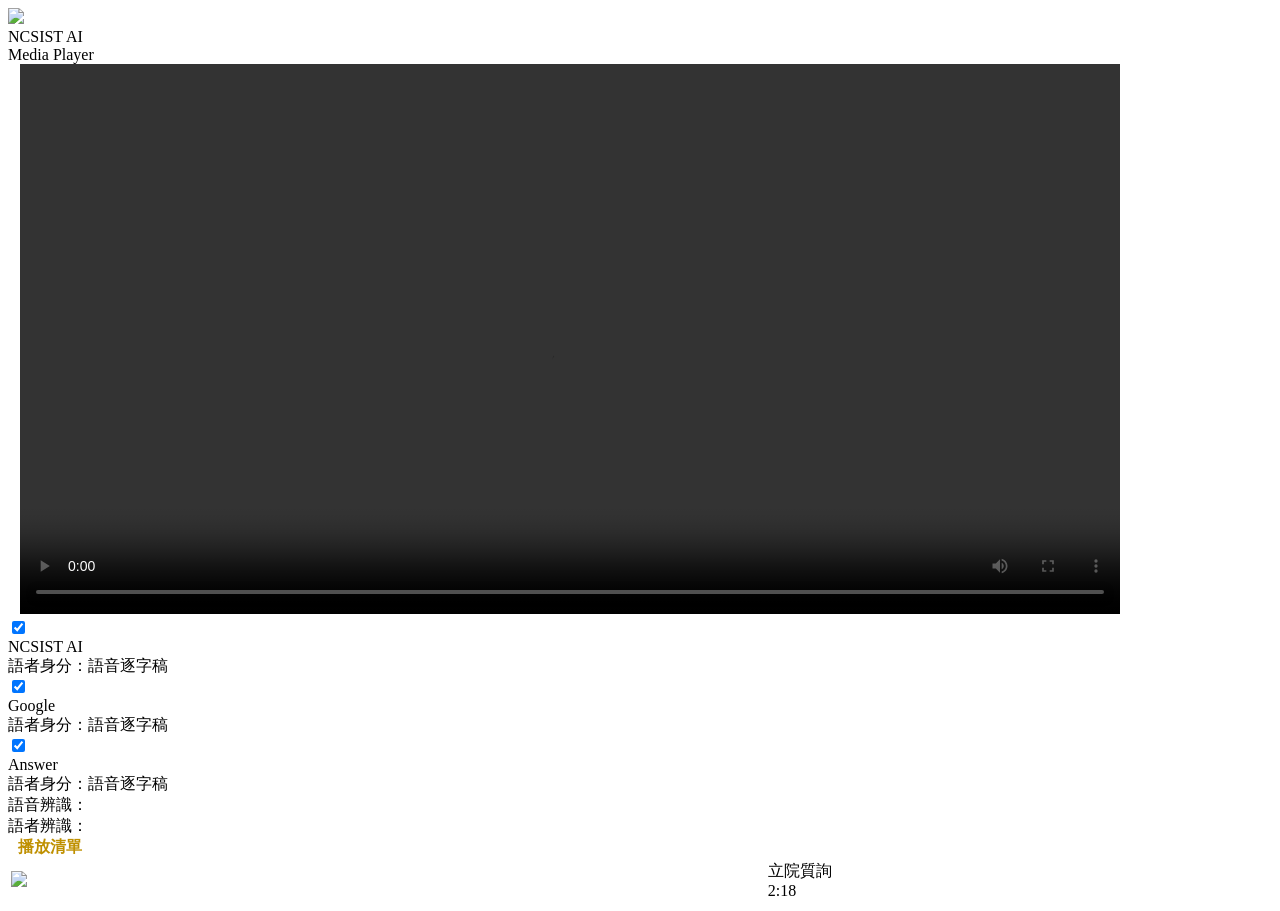
==== templates/index.html @ 04385cee "add UI code (js)" ====
﻿<!DOCTYPE html>
<html lang="zh-tw">

<head>

  <meta charset="utf-8">
      <meta name="viewport" content="width=device-width, initial-scale=1, maximum-scale=1.0, user-scalable=0">
      <title>語音辨識</title>
      <link rel="icon" href="static\img\logo.png" type="image/x-icon">
      <link rel="shortcut icon" href="static\img\logo.png" type="image/x-icon">
      <link rel="stylesheet" type="text/css" href="static\css\bootstrap.min.css">  
      <link rel="stylesheet" type="text/css" href="static\css\bootstrap-toggle.min.css">
      <link rel="stylesheet" type="text/css" href="static\css\index.css">
      <script src="static\js\popper.js"></script> 
      <script src="static\js\jquery-3.4.1.min.js"></script>
      <script src="static\js\bootstrap.min.js"></script>
      <script src="static\js\bootstrap-toggle.min.js"></script>
      <script src="static\js\subtitles_with_ASR_speaker.js"></script>
      <script src="static\js\index.js"></script>
</head>

<body>
  <div class="header_item">
     <div id="topic_img"><img id="ncsist_img" src="static\img\logo.png"/></div>
     <div id="topic">NCSIST AI&nbsp;</div>
     <div id="sub_topic">Media  Player</div>
  </div>
  <div class="grid-container">
   <div class="item1">
      <div class="item1_video">
           <video id="_video" src="" controls="controls" src="" style="width:inherit;height:550px;padding:0px 0px 0px 12px "></video>
      </div>      
   </div>
   <div class="item2">
       <div class="container-fluid">
           <div class="row row_ai">
                <div class="col-1">
                    <input class="word_check" type="checkbox" checked data-toggle="toggle">
                </div>
                <div class="col-2">NCSIST AI</div>
                <div class="col-9 word_style">
                    <div id="ncsist">語者身分：語音逐字稿</div>
                </div>
           </div>
           <div class="row row_google">
                <div class="col-1">
                    <input class="word_check" type="checkbox" checked data-toggle="toggle">
                </div>
                <div class="col-2">Google</div>
                <div class="col-9 word_style">
                    <div id="google">語者身分：語音逐字稿</div>
                </div>
           </div>
           <div class="row row_ans">
                <div class="col-1">
                    <input class="word_check" type="checkbox" checked data-toggle="toggle">
                </div>
                <div class="col-2">Answer</div>
                <div class="col-9 word_style">
                    <div id="answer">語者身分：語音逐字稿</div>
                </div>
           </div>
       </div>
   </div>
   <div class="item3">
       <div class="accuracy">
           語音辨識：
           <br>
           語者辨識：
       </div>
       <div class="video_list">
           <div style="font-weight:bolder;text-align:left;padding-left:10px;color:rgb(191,144,0)">播放清單</div>
           <div class="video_list_inner">
            <table style="width: 100%;">
                  <tbody>
                    <tr>
                        <td><img src="static\img\video.png" style="width:inherit" /></td>
                        <td style="width:40%">立院質詢<br>2:18</td>     
		    </tr>
                  </tbody>
            </table>
           </div>
       </div>       
   </div>
  </div>


</body>

</html>
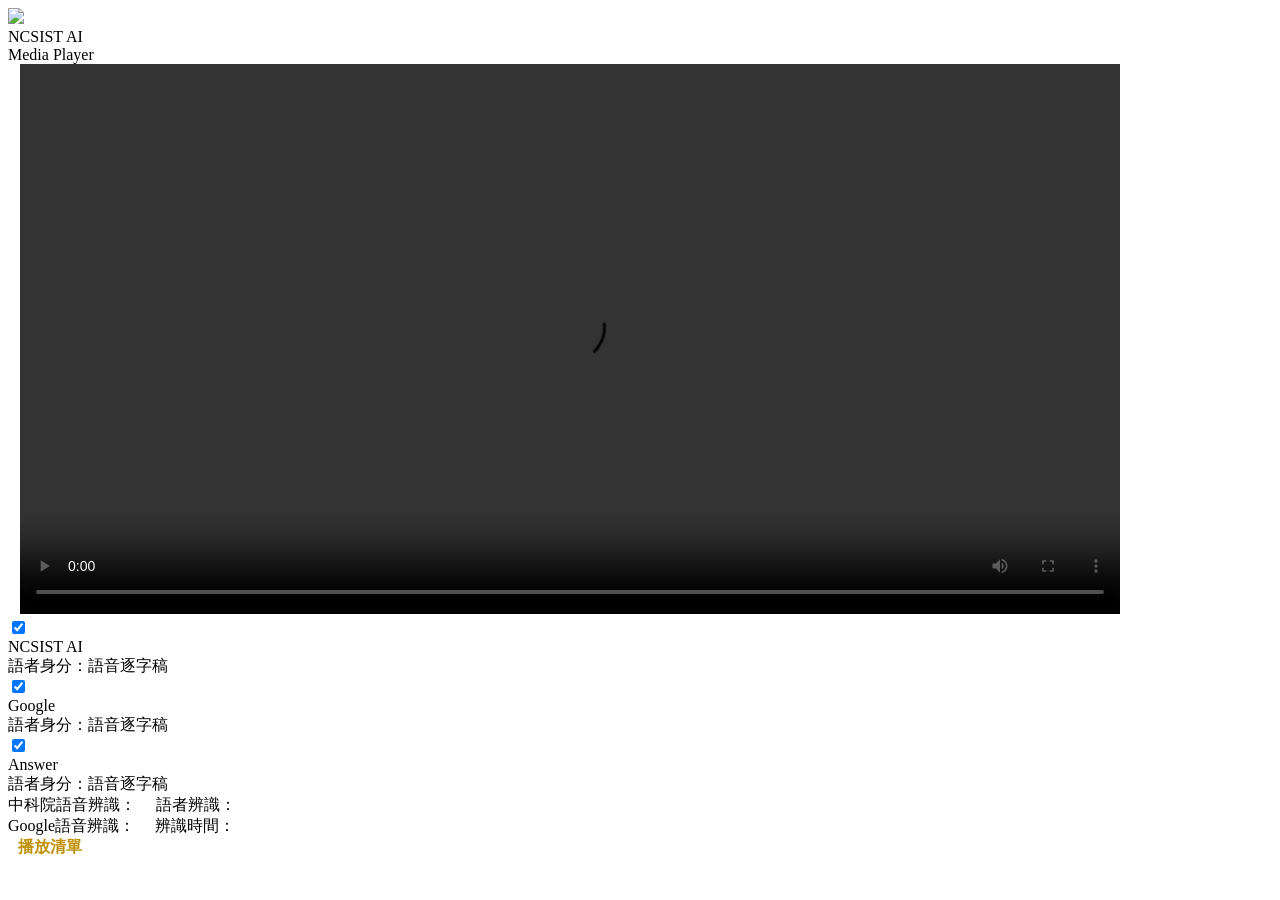
==== commit 9b5061c0: "fix: :bug: fix sub title belay" ====
--- a/templates/index.html
+++ b/templates/index.html
@@ -5,7 +5,7 @@
 
   <meta charset="utf-8">
       <meta name="viewport" content="width=device-width, initial-scale=1, maximum-scale=1.0, user-scalable=0">
-      <title>語音辨識</title>
+      <title>中科院語音辨識</title>
       <link rel="icon" href="static\img\logo.png" type="image/x-icon">
       <link rel="shortcut icon" href="static\img\logo.png" type="image/x-icon">
       <link rel="stylesheet" type="text/css" href="static\css\bootstrap.min.css">  
@@ -15,7 +15,7 @@
       <script src="static\js\jquery-3.4.1.min.js"></script>
       <script src="static\js\bootstrap.min.js"></script>
       <script src="static\js\bootstrap-toggle.min.js"></script>
-      <script src="static\js\subtitles_with_ASR_speaker.js"></script>
+      <!-- <script src="js\subtitles_with_ASR_speaker.js"></script> -->
       <script src="static\js\index.js"></script>
 </head>
 
@@ -28,7 +28,7 @@
   <div class="grid-container">
    <div class="item1">
       <div class="item1_video">
-           <video id="_video" src="" controls="controls" src="" style="width:inherit;height:550px;padding:0px 0px 0px 12px "></video>
+           <video preload id="_video" src="" controls="controls" autoplay src="" style="width:inherit;height:550px;padding:0px 0px 0px 12px "></video>
       </div>      
    </div>
    <div class="item2">
@@ -64,26 +64,35 @@
    </div>
    <div class="item3">
        <div class="accuracy">
-           語音辨識：
+        中科院語音辨識：&nbsp;&nbsp;&nbsp;&nbsp;&nbsp;語者辨識：
            <br>
-           語者辨識：
+           Google語音辨識：&nbsp;&nbsp;&nbsp;&nbsp;&nbsp;辨識時間：
        </div>
        <div class="video_list">
            <div style="font-weight:bolder;text-align:left;padding-left:10px;color:rgb(191,144,0)">播放清單</div>
            <div class="video_list_inner">
             <table style="width: 100%;">
-                  <tbody>
-                    <tr>
-                        <td><img src="static\img\video.png" style="width:inherit" /></td>
+                  <tbody id="list_body">
+                    <!-- <tr>
+                        <td><img src="img\video.png" style="width:inherit" /></td>
                         <td style="width:40%">立院質詢<br>2:18</td>     
-		    </tr>
+		            </tr> -->
                   </tbody>
             </table>
            </div>
        </div>       
    </div>
   </div>
+  <!-- Bootstrap core JavaScript -->
+  <!-- <script src="js/jquery.min.js"></script> -->
+  <!-- <script src="js/bootstrap.bundle.min.js"></script> -->
+  <!-- <script src="js\navbar.js"></script> -->
 
+    <!-- Contact Form JavaScript -->
+    <!-- <script src="js/jquery.easing.min.js"></script> -->
+    <!-- <script src="js/jqBootstrapValidation.js"></script> -->
+    <!-- <script src="js/contact_me.js"></script> -->
+    <!-- <script src="js/freelancer.min.js"></script> -->
 
 </body>
 
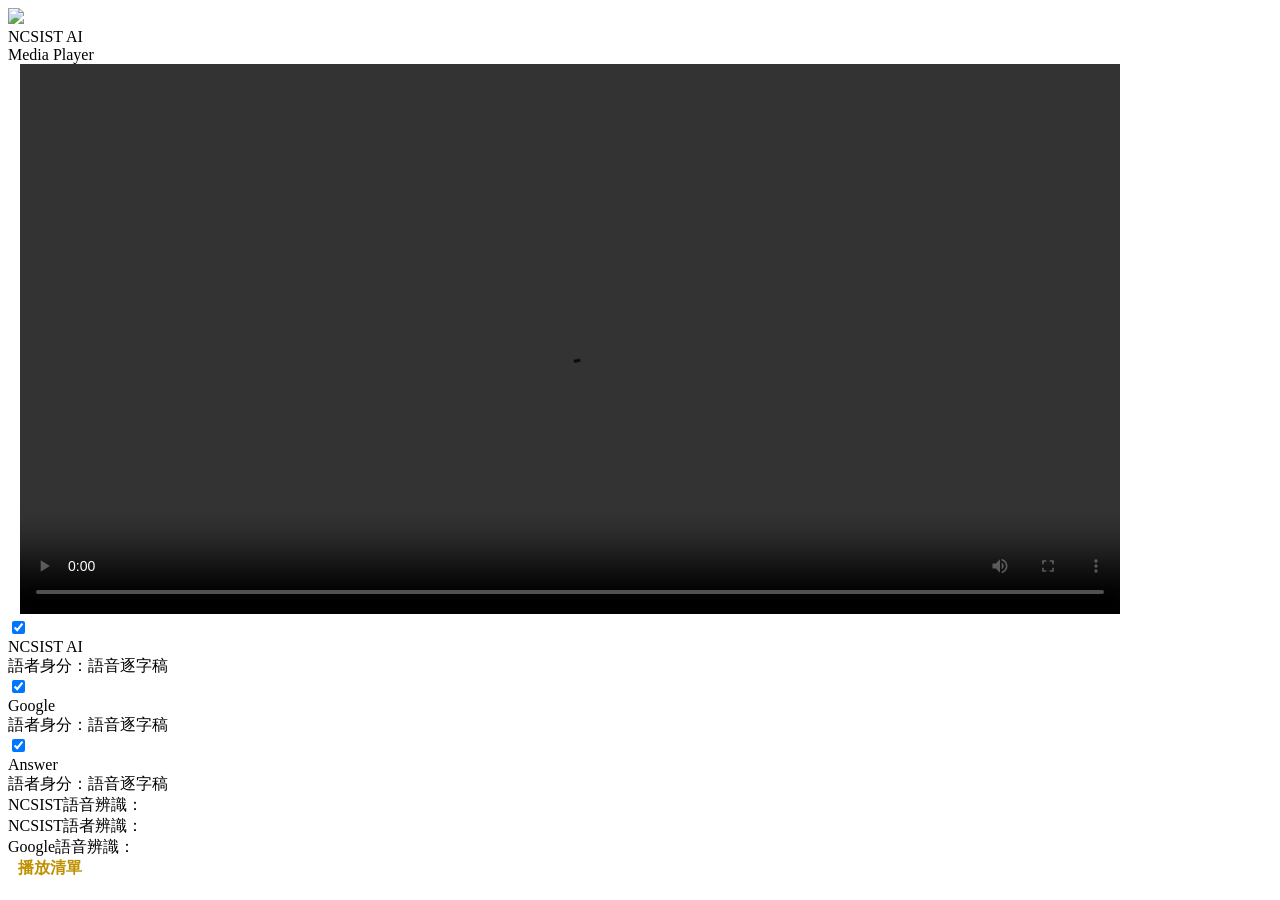
==== commit 9a84453d: "fix: :art: change UI typesetting" ====
--- a/templates/index.html
+++ b/templates/index.html
@@ -63,10 +63,13 @@
        </div>
    </div>
    <div class="item3">
-       <div class="accuracy">
-        中科院語音辨識：&nbsp;&nbsp;&nbsp;&nbsp;&nbsp;語者辨識：
-           <br>
-           Google語音辨識：&nbsp;&nbsp;&nbsp;&nbsp;&nbsp;辨識時間：
+       <div class="accuracy pl-4">
+        NCSIST語音辨識：&nbsp;&nbsp;&nbsp;&nbsp;&nbsp;
+        <br>
+        NCSIST語者辨識：&nbsp;&nbsp;&nbsp;&nbsp;&nbsp;
+       </div>
+       <div class="accuracy_ pl-4 mt-2">        
+           Google語音辨識：&nbsp;&nbsp;&nbsp;&nbsp;&nbsp;
        </div>
        <div class="video_list">
            <div style="font-weight:bolder;text-align:left;padding-left:10px;color:rgb(191,144,0)">播放清單</div>
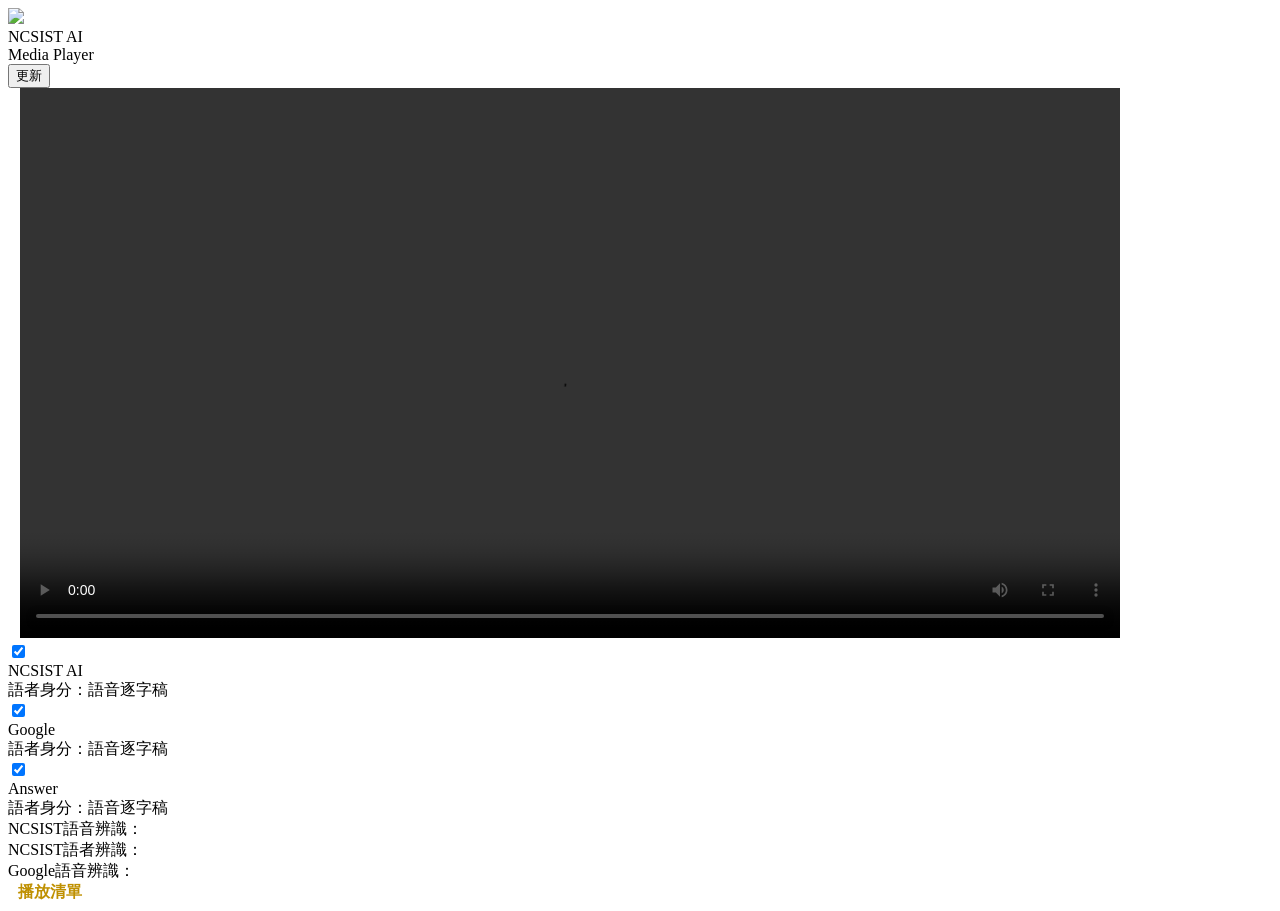
==== commit b2d47881: "feat: add web update function" ====
--- a/templates/index.html
+++ b/templates/index.html
@@ -24,6 +24,9 @@
      <div id="topic_img"><img id="ncsist_img" src="static\img\logo.png"/></div>
      <div id="topic">NCSIST AI&nbsp;</div>
      <div id="sub_topic">Media  Player</div>
+     <div>
+         <button type="button" class="btn btn-primary btn-lg" id="update_list_button">更新</button>
+    </div>
   </div>
   <div class="grid-container">
    <div class="item1">
